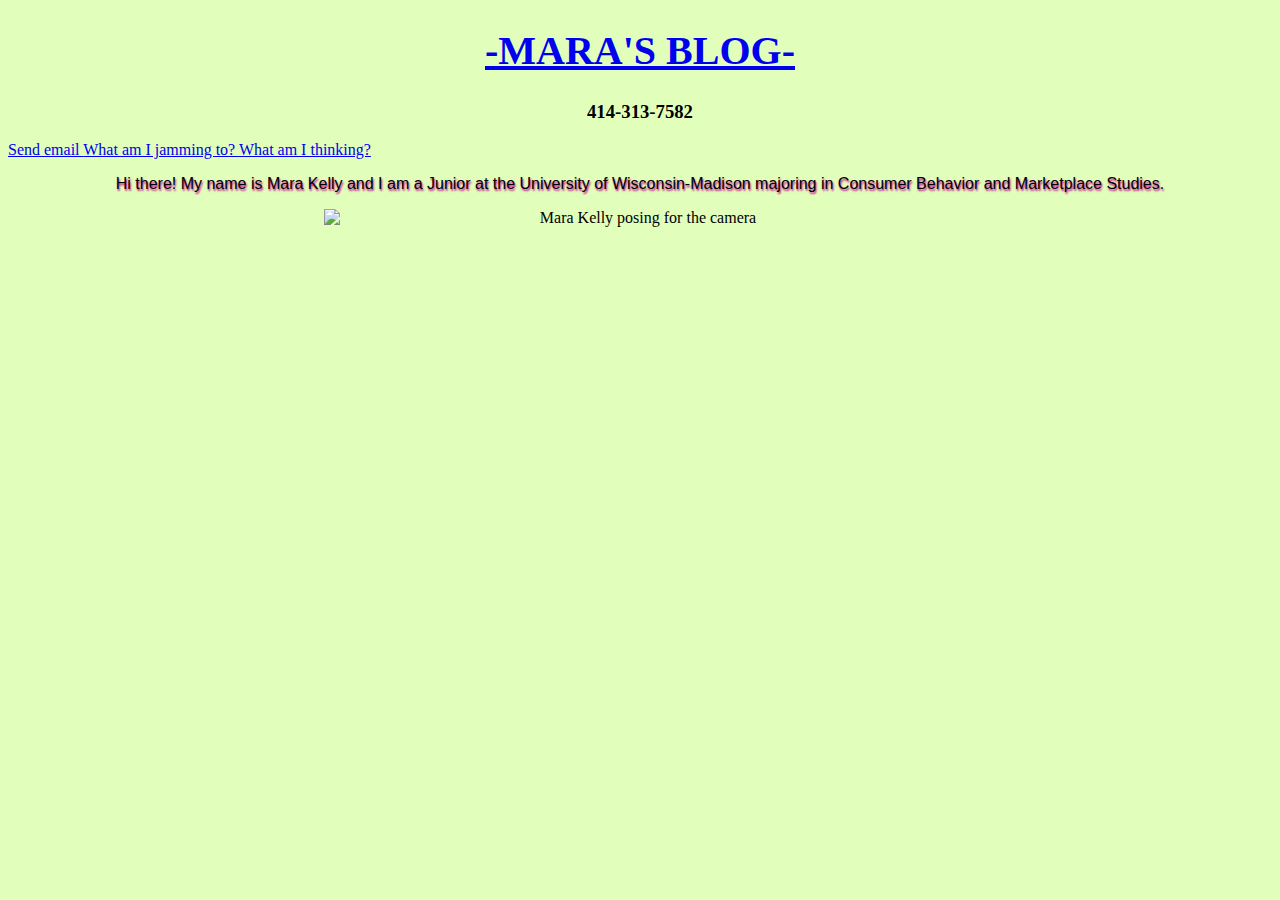
==== index.html @ 8329ddbe "Update index.html" ====
<!DOCTYPE html>
<html lang="en">
<head> 
<meta charset="UTF-8">
<title>Mara Kelly</title>
<link rel="stylesheet" href="styles.css">
</head>
 
<body>	
<header>
	<h1><a href="index.html">-MARA'S BLOG-</a></h1>
	<h3>414-313-7582</h3>
	<nav>
<a class='items' href="mailto:mekelly7@wisc.edu;"> Send email </a>
<a class='items' href="tunes.html"> What am I jamming to? </a>
<a class='items' href="thoughts.html"> What am I thinking? </a>
	</nav>
</header>
<section>
	<main>
	<p style="font-family:arial; text-shadow: 1px 2px 2px #CE0097; text-align:center;font-size: 16px;"">Hi there! My name is Mara Kelly and I am a Junior at the University of Wisconsin-Madison majoring in Consumer Behavior and Marketplace Studies.</p>
	</main>
	<article> 
	<img src="https://pbs.twimg.com/profile_images/1584815923109715972/1l0V2SaL_400x400.jpg" alt="Mara Kelly posing for the camera" width="550" height="550" class='pic'>
	</article>
</section>


	</body>

</html>
---- styles.css ----
h1 {
  text-align: center;
  font-family: Optima; font-size: 40px;
}

h3 {
  text-align: center;
  
}

.item {
  text-align: center;
  padding: 50px;
  padding-top: 3px;
  padding-bottom: 3px;
  border: 3px white;

}

body {
  background-color:#E1FFBB;
  
}

img {
  text-align: center;
}

.pic {
    display: block;
    margin-left: auto;
    margin-right: auto;
    width: 50%;
  
}
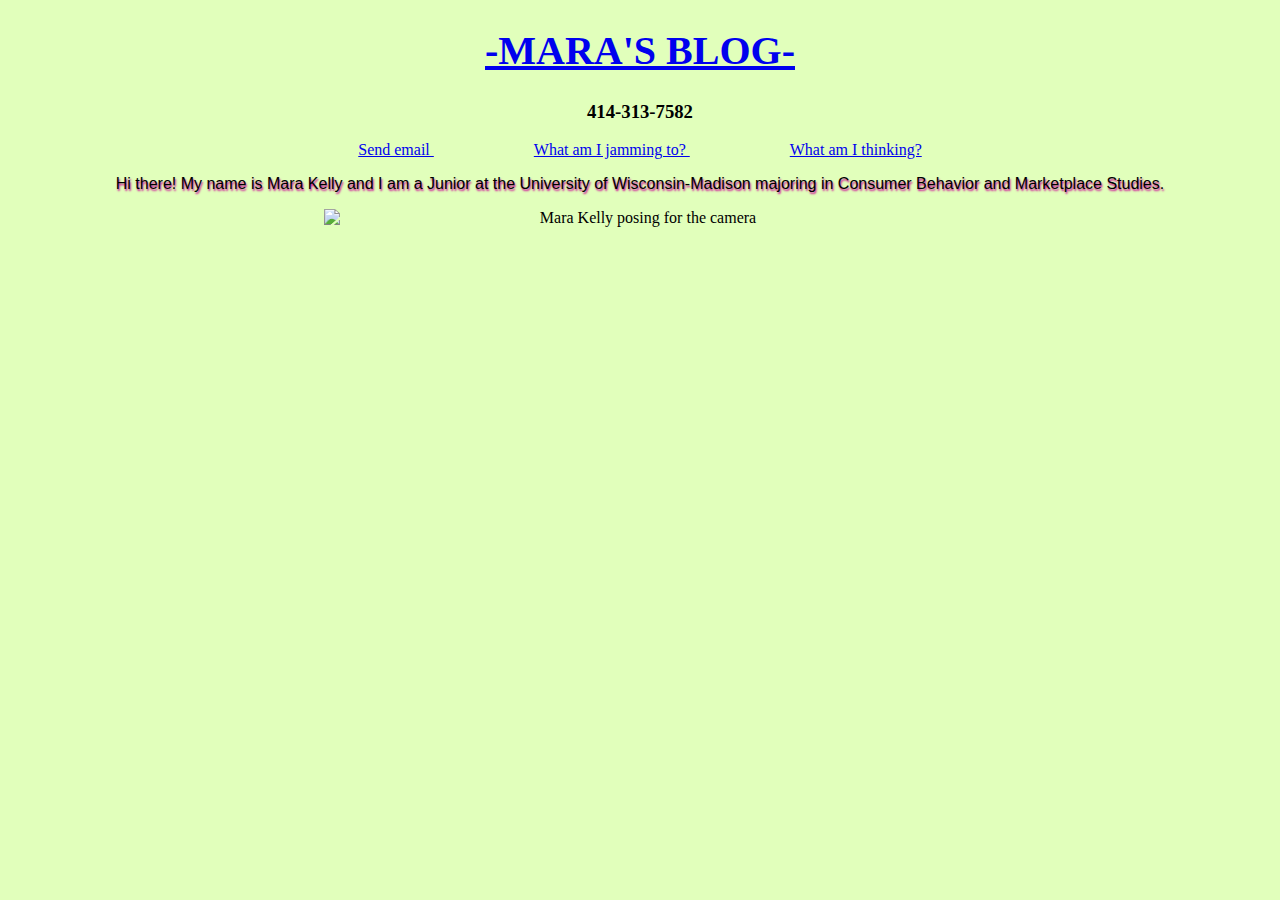
==== commit eb87e643: "Update index.html" ====
--- a/index.html
+++ b/index.html
@@ -21,7 +21,7 @@
 	<p style="font-family:arial; text-shadow: 1px 2px 2px #CE0097; text-align:center;font-size: 16px;"">Hi there! My name is Mara Kelly and I am a Junior at the University of Wisconsin-Madison majoring in Consumer Behavior and Marketplace Studies.</p>
 	</main>
 	<article> 
-	<img src="https://pbs.twimg.com/profile_images/1584815923109715972/1l0V2SaL_400x400.jpg" alt="Mara Kelly posing for the camera" width="550" height="550" class='pic'>
+	<img src="https://pbs.twimg.com/profile_images/1584815923109715972/1l0V2SaL_400x400.jpg" alt="Mara Kelly posing for the camera" width="500" height="550" class='pic'>
 	</article>
 </section>
 
--- a/styles.css
+++ b/styles.css
@@ -8,13 +8,17 @@
   
 }
 
-.item {
+.items {
   text-align: center;
   padding: 50px;
   padding-top: 3px;
   padding-bottom: 3px;
   border: 3px white;
 
+}
+
+nav {
+    text-align: center;
 }
 
 body {
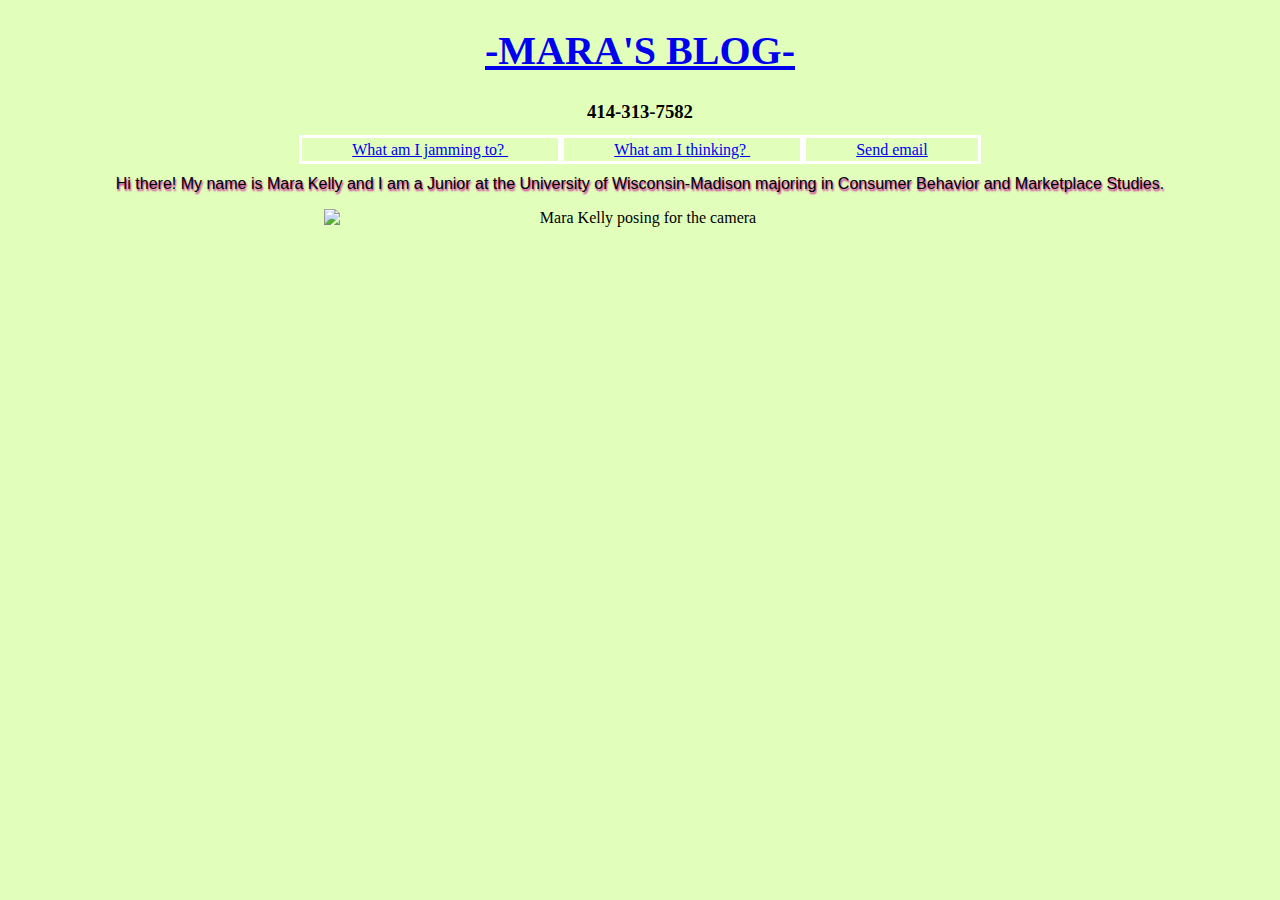
==== commit 18182658: "Update index.html" ====
--- a/index.html
+++ b/index.html
@@ -11,9 +11,9 @@
 	<h1><a href="index.html">-MARA'S BLOG-</a></h1>
 	<h3>414-313-7582</h3>
 	<nav>
-<a class='items' href="mailto:mekelly7@wisc.edu;"> Send email </a>
 <a class='items' href="tunes.html"> What am I jamming to? </a>
 <a class='items' href="thoughts.html"> What am I thinking? </a>
+<a class='items' href="mailto:mekelly7@wisc.edu;"> Send email </a>
 	</nav>
 </header>
 <section>
--- a/styles.css
+++ b/styles.css
@@ -13,7 +13,8 @@
   padding: 50px;
   padding-top: 3px;
   padding-bottom: 3px;
-  border: 3px white;
+  border: 3px solid green;
+  border-color: white;
 
 }
 
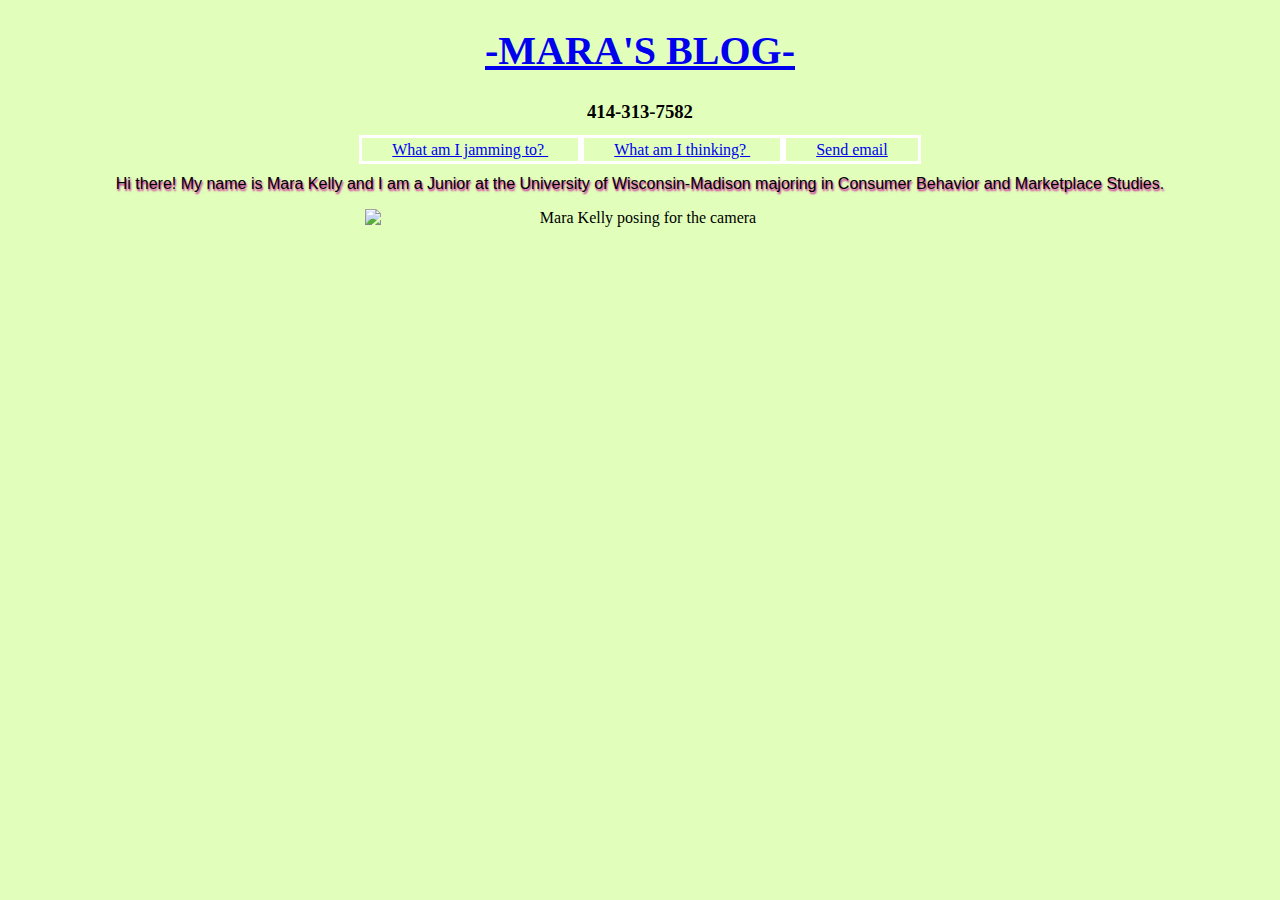
==== commit 51a16307: "Update index.html" ====
--- a/index.html
+++ b/index.html
@@ -21,7 +21,7 @@
 	<p style="font-family:arial; text-shadow: 1px 2px 2px #CE0097; text-align:center;font-size: 16px;"">Hi there! My name is Mara Kelly and I am a Junior at the University of Wisconsin-Madison majoring in Consumer Behavior and Marketplace Studies.</p>
 	</main>
 	<article> 
-	<img src="https://pbs.twimg.com/profile_images/1584815923109715972/1l0V2SaL_400x400.jpg" alt="Mara Kelly posing for the camera" width="500" height="550" class='pic'>
+	<img src="https://pbs.twimg.com/profile_images/1584815923109715972/1l0V2SaL_400x400.jpg" alt="Mara Kelly posing for the camera" width="550" height="550" class='pic'>
 	</article>
 </section>
 
--- a/styles.css
+++ b/styles.css
@@ -10,11 +10,12 @@
 
 .items {
   text-align: center;
-  padding: 50px;
+  padding: 30px;
   padding-top: 3px;
   padding-bottom: 3px;
-  border: 3px solid green;
+  border-style: solid;
   border-color: white;
+  border-width: 3px;
 
 }
 
@@ -35,7 +36,6 @@
     display: block;
     margin-left: auto;
     margin-right: auto;
-    width: 50%;
   
 }
 
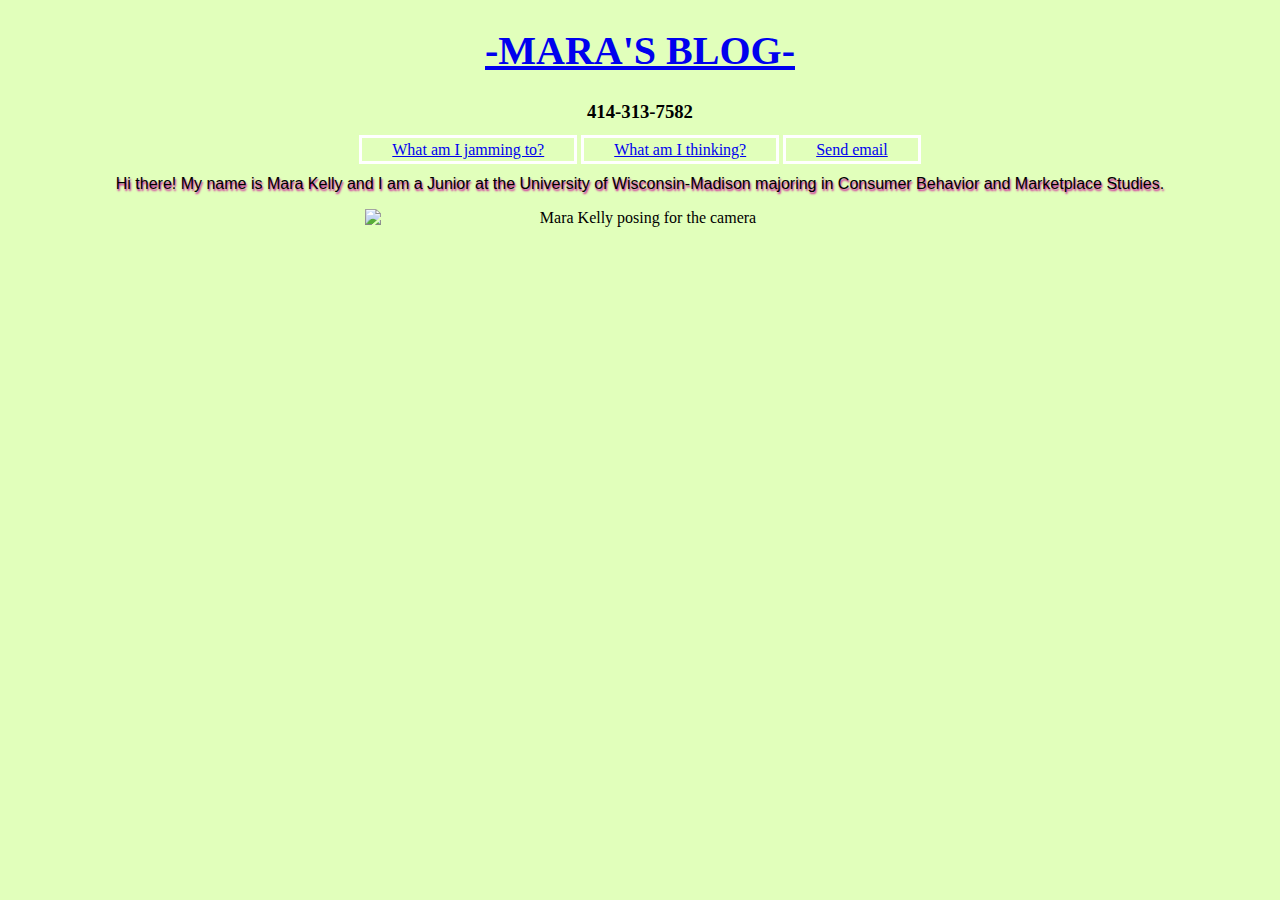
==== commit 65f5a9db: "Update index.html" ====
--- a/index.html
+++ b/index.html
@@ -11,9 +11,9 @@
 	<h1><a href="index.html">-MARA'S BLOG-</a></h1>
 	<h3>414-313-7582</h3>
 	<nav>
-<a class='items' href="tunes.html"> What am I jamming to? </a>
-<a class='items' href="thoughts.html"> What am I thinking? </a>
-<a class='items' href="mailto:mekelly7@wisc.edu;"> Send email </a>
+<a class='items' href="tunes.html">What am I jamming to?</a>
+<a class='items' href="thoughts.html">What am I thinking?</a>
+<a class='items' href="mailto:mekelly7@wisc.edu;">Send email</a>
 	</nav>
 </header>
 <section>
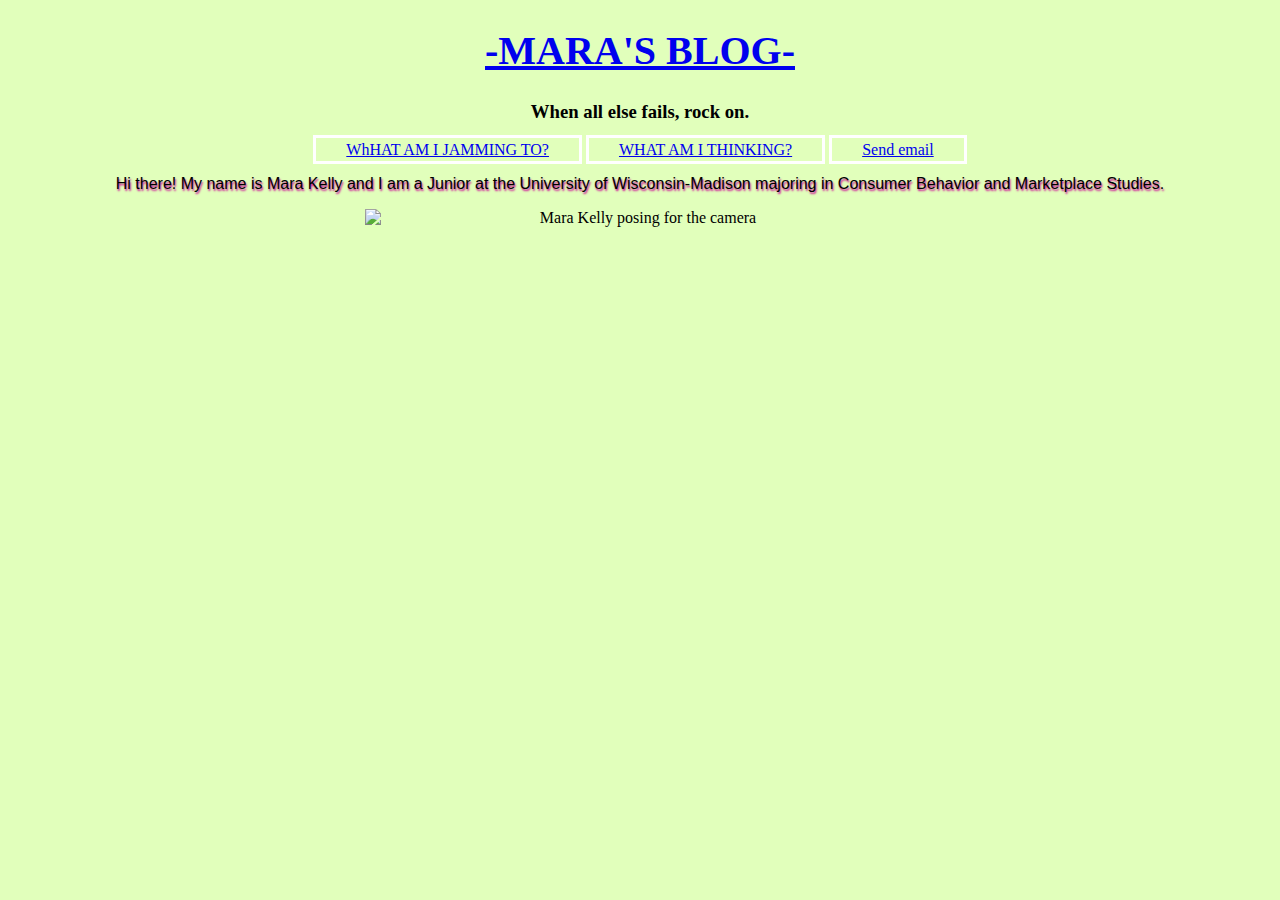
==== commit cc30345d: "Update index.html" ====
--- a/index.html
+++ b/index.html
@@ -9,10 +9,10 @@
 <body>	
 <header>
 	<h1><a href="index.html">-MARA'S BLOG-</a></h1>
-	<h3>414-313-7582</h3>
+	<h3>When all else fails, rock on.</h3>
 	<nav>
-<a class='items' href="tunes.html">What am I jamming to?</a>
-<a class='items' href="thoughts.html">What am I thinking?</a>
+<a class='items' href="tunes.html">WhHAT AM I JAMMING TO?</a>
+<a class='items' href="thoughts.html">WHAT AM I THINKING?</a>
 <a class='items' href="mailto:mekelly7@wisc.edu;">Send email</a>
 	</nav>
 </header>
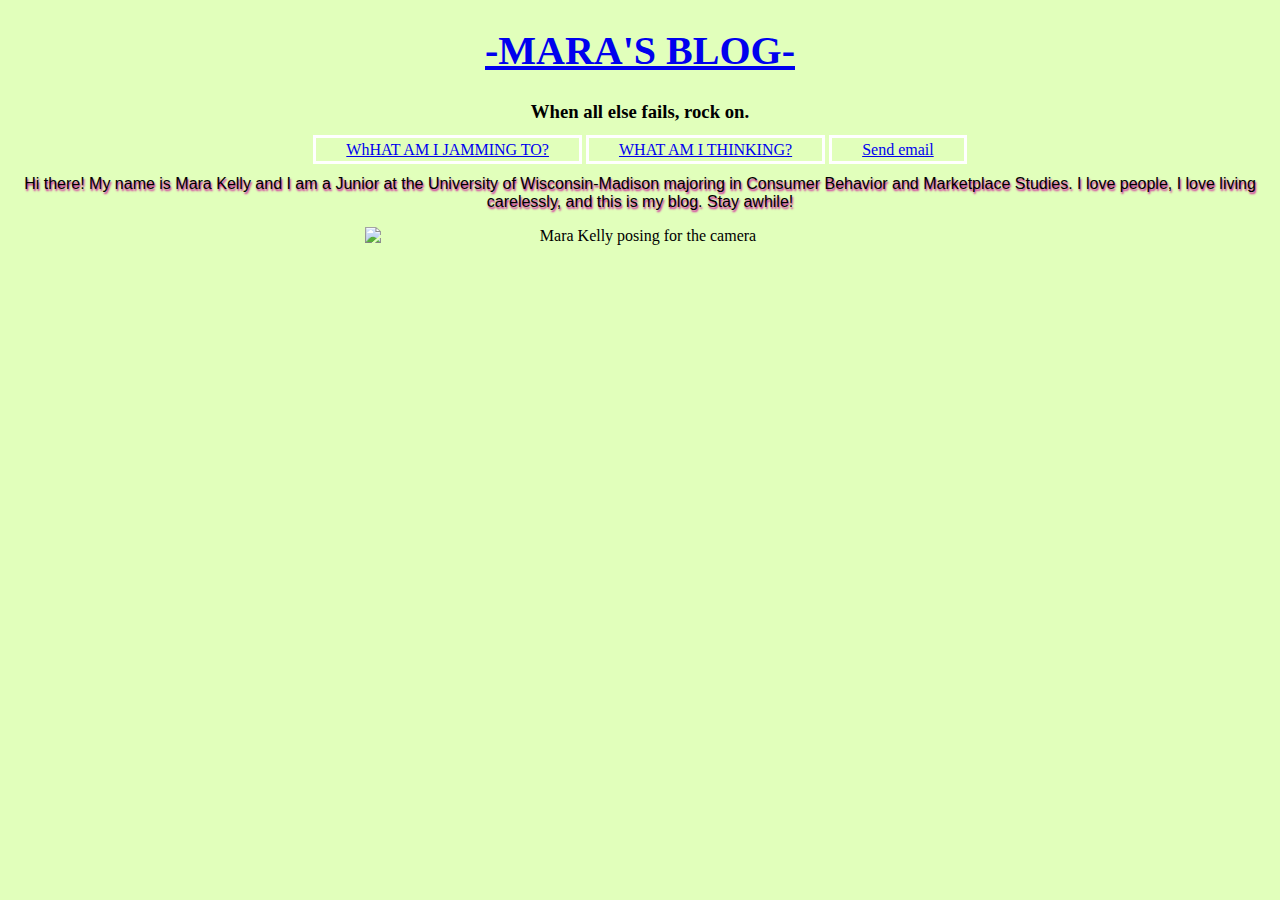
==== commit 2189c0ba: "Update index.html" ====
--- a/index.html
+++ b/index.html
@@ -18,7 +18,7 @@
 </header>
 <section>
 	<main>
-	<p style="font-family:arial; text-shadow: 1px 2px 2px #CE0097; text-align:center;font-size: 16px;"">Hi there! My name is Mara Kelly and I am a Junior at the University of Wisconsin-Madison majoring in Consumer Behavior and Marketplace Studies.</p>
+	<p style="font-family:arial; text-shadow: 1px 2px 2px #CE0097; text-align:center;font-size: 16px;"">Hi there! My name is Mara Kelly and I am a Junior at the University of Wisconsin-Madison majoring in Consumer Behavior and Marketplace Studies. I love people, I love living carelessly, and this is my blog. Stay awhile! </p>
 	</main>
 	<article> 
 	<img src="https://pbs.twimg.com/profile_images/1584815923109715972/1l0V2SaL_400x400.jpg" alt="Mara Kelly posing for the camera" width="550" height="550" class='pic'>
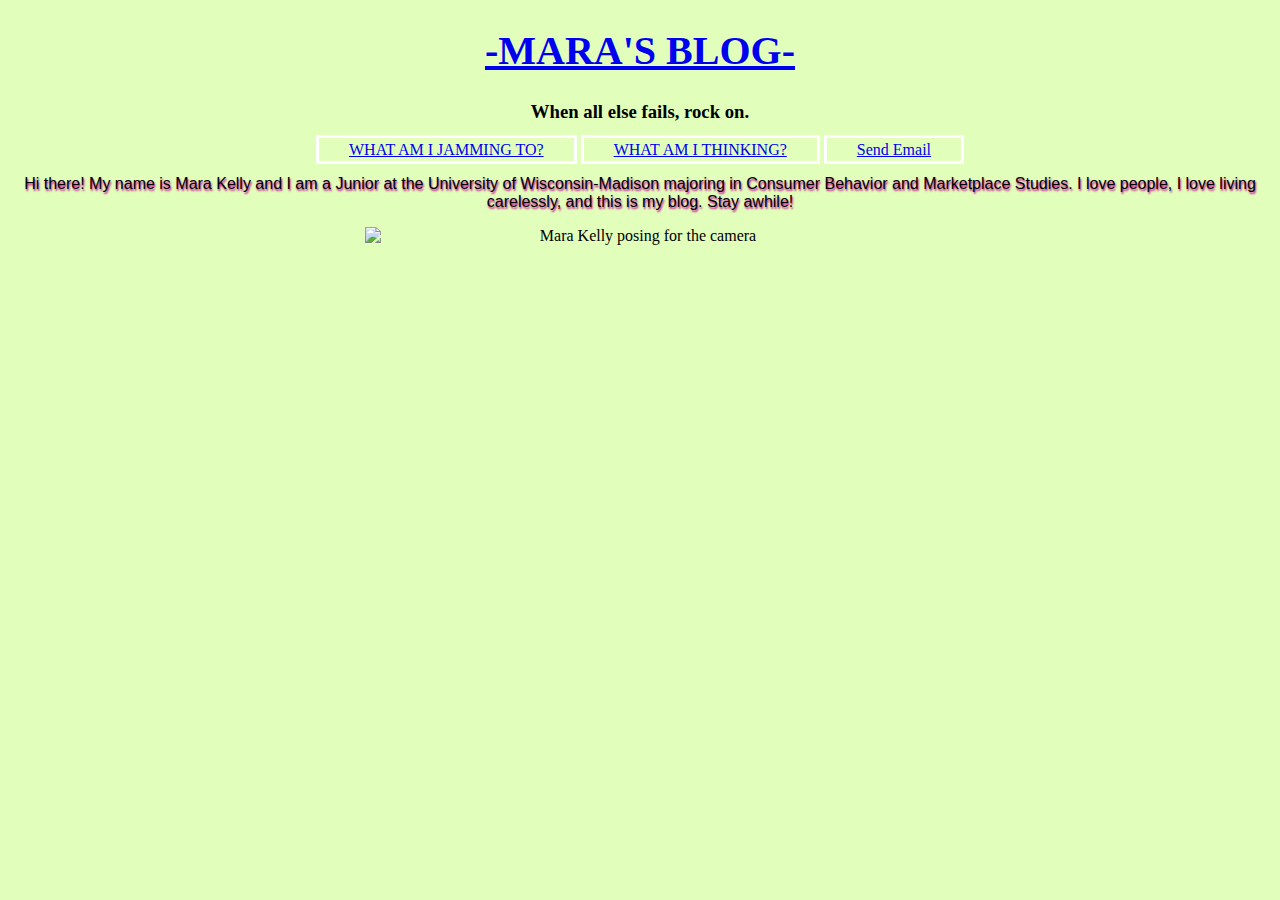
==== commit 5fa5f837: "Update index.html" ====
--- a/index.html
+++ b/index.html
@@ -11,9 +11,9 @@
 	<h1><a href="index.html">-MARA'S BLOG-</a></h1>
 	<h3>When all else fails, rock on.</h3>
 	<nav>
-<a class='items' href="tunes.html">WhHAT AM I JAMMING TO?</a>
+<a class='items' href="tunes.html">WHAT AM I JAMMING TO?</a>
 <a class='items' href="thoughts.html">WHAT AM I THINKING?</a>
-<a class='items' href="mailto:mekelly7@wisc.edu;">Send email</a>
+<a class='items' href="mailto:mekelly7@wisc.edu;">Send Email</a>
 	</nav>
 </header>
 <section>
